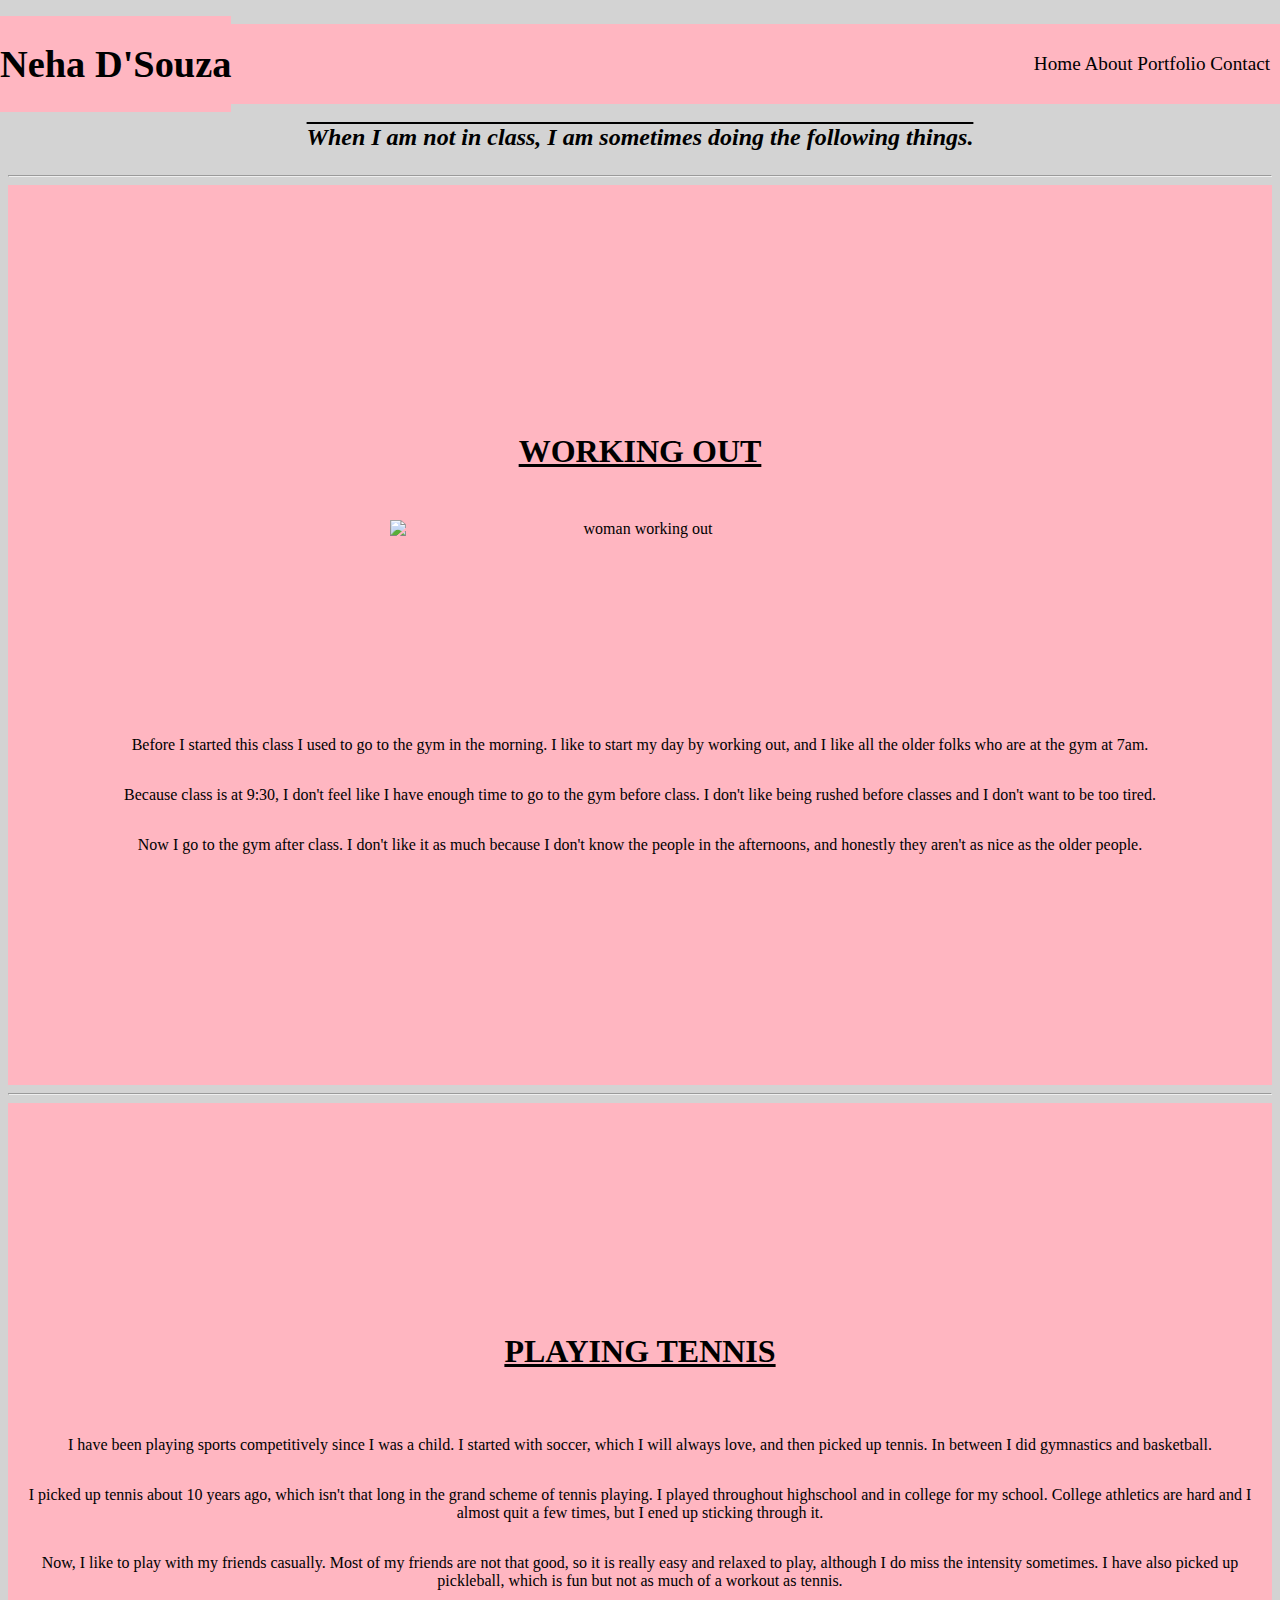
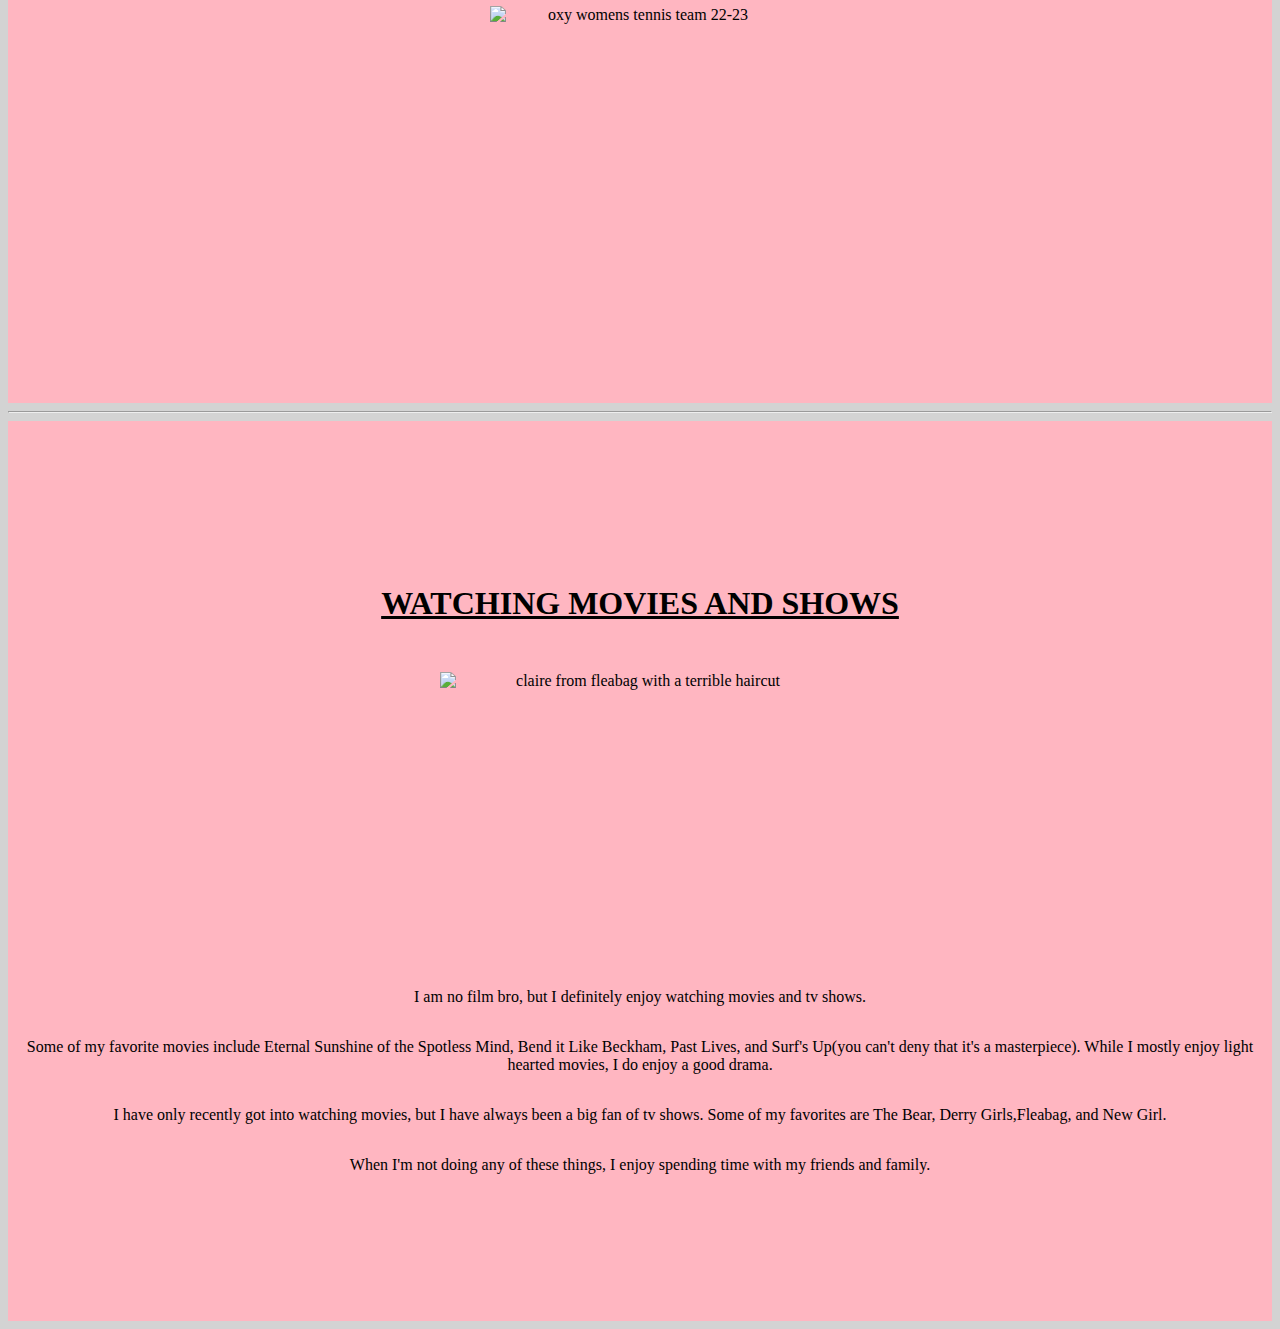
==== about.html @ cc8bde3f "inital commit with contact in header" ====
<!DOCTYPE html>
<html lang="en">
<head>
<link rel="stylesheet" href="style.css"/>
<script src="javascript.js"></script>
  <title>About</title>
</head>
<body>
  <nav class="port-heading">
    <div>
      <h1 id="name">Neha D'Souza</h1>
    </div>
    <div class="heading">
        <a href="index.html">Home</a>
        <a href="about.html">About</a>
        <a href="portfolio.html">Portfolio</a>
        <a href="contact.html">Contact</a>

    </div>
  </nav>

  <h3 id="top-about">When I am not in class, I am sometimes doing the following things.</h3>
<hr>
<div class="gym">
  <h3>Working Out</h3> 
  <img src="https://chiropractic.ca/wp-content/uploads/2020/02/chiropractic-blog-banner-working-out-1024x480.jpg.webp" alt="woman working out" width="500" height="200"/>
  <p>Before I started this class I used to go to the gym in the morning. I like to start my day by working out, and I like all the older folks who are at the gym at 7am.</p>
<p>
  Because class is at 9:30, I don't feel like I have enough time to go to the gym before class. I don't like being rushed before classes and I don't want to be too tired. 
</p>
<p>
  Now I go to the gym after class. I don't like it as much because I don't know the people in the afternoons, and honestly they aren't as nice as the older people. 
</p>
</div>
<hr>
<div class="tennis">
  <h3>Playing Tennis</h3>
  <p>I have been playing sports competitively since I was a child. I started with soccer, which I will always love, and then picked up tennis. In between I did gymnastics and basketball.</p>
  <p>I picked up tennis about 10 years ago, which isn't that long in the grand scheme of tennis playing. I played throughout highschool and in college for my school. College athletics are hard and I almost quit a few times, but I ened up sticking through it. </p>
  <p>Now, I like to play with my friends casually. Most of my friends are not that good, so it is really easy and relaxed to play, although I do miss the intensity sometimes. I have also picked up pickleball, which is fun but not as much of a workout as tennis.</p>
  <img src="https://dxbhsrqyrr690.cloudfront.net/sidearm.nextgen.sites/oxyathletics.com/images/2023/3/20/DSC_5342.JPG" alt="oxy womens tennis team 22-23" width="300" height="200"/>
</div>
<hr>
<div class="tv">
  <h3>Watching Movies and Shows</h3>
  <img src="https://imgix.bustle.com/uploads/image/2020/2/26/72361e46-946d-4ad6-a28f-9f2e03733012-maxresdefault.jpg?w=614&fit=crop&crop=faces&auto=format%2Ccompress&q=50&dpr=2" alt="claire from fleabag with a terrible haircut" width="400" height="300"/>
  <p>I am no film bro, but I definitely enjoy watching movies and tv shows.</p>
  <p> Some of my favorite movies include Eternal Sunshine of the Spotless Mind, Bend it Like Beckham, Past Lives, and Surf's Up(you can't deny that it's a masterpiece). While I mostly enjoy light hearted movies, I do enjoy a good drama.</p>
  <p>I have only recently got into watching movies, but I have always been a big fan of tv shows. Some of my favorites are The Bear, Derry Girls,Fleabag, and New Girl. </p>
  <p> When I'm not doing any of these things, I enjoy spending time with my friends and family.</p>
</div>



</body>
</html>
---- style.css ----
body{
  background-color:lightgray;
}
.heading{
background-color: lightpink;
text-decoration: none; 
padding:10px;
margin:0px;
font-family:'Times New Roman', Times, serif;
}
nav{
  text-decoration: none;
  font-size:1.2rem; 
}
.port-heading{
  position: fixed;
  left:0;
  right:0;
  align-items: center;
  color:black;
  height: 80px;
  /* padding: 10px; */
  display: flex;
  justify-content: space-between;
  background-color: lightpink;
  margin-top:0;
}
nav a{
  text-decoration: none;
  color:black;
}
nav a:hover {
  text-decoration: underline;
}


div{
  background-color: lightpink;
  font-family:'Times New Roman', Times, serif;
}
/* all of the above is used on all pages */

.intro{
  text-align: center;
}
.intro h2{
  font-size: 2.3rem;
  margin:20px;
  padding-top:100px
}
.intro h4{
  padding-bottom: 5px;
}
.quotes{
  border: solid; height:398px;
  margin-top: -22px;
  padding: 20px;
  font-size: 2rem;
  font-style: italic;
}
/* end of index.html styling  */
/* start of about styling */

#top-about{
  font-size:1.5rem;
  text-align: center;
  text-decoration: overline;
 font-style: oblique;
 padding-top:100px
}

.gym{
  display:flex;
  flex-direction: column;
  align-items: center;
  text-align: center;
  height:100vh;
  justify-content: center;
}

.gym h3{
  margin-bottom:50px;
  font-size: 2rem;
  text-decoration:underline;
  text-transform: uppercase;
}
.gym img{
  max-width: 100%;
  height:auto;
 
}

.tennis{
  display:flex;
  flex-direction: column;
  align-items: center;
  text-align: center;
  height:100vh;
  justify-content: center;
}

.tennis h3{

    margin-bottom:50px;
    font-size: 2rem;
    text-decoration:underline;
    text-transform: uppercase;
  
}



.tennis img{
  max-width: 100%;
  height:auto;
 
}

.tv{
  display:flex;
  flex-direction: column;
  align-items: center;
  text-align: center;
  height:100vh;
  justify-content: center;
}

.tv h3{
  margin-bottom:50px;
  font-size: 2rem;
  text-decoration:underline;
  text-transform: uppercase;
}
.tv img{
  max-width: 100%;
  height:auto;
}
/* end of about.html */

h2{
padding-top:20px;
}

.projects{
  display:flex;
  flex-direction: column;
  align-items: center;
  text-align: center;
  /* height:100vh; */
  justify-content: center;
}

.projects h2{

    margin-bottom:20px;
    font-size: 1.5rem;
    text-decoration:underline;
    text-transform: uppercase;
  
}

#port-header{
  padding-top:100px;
}

.projects img{
  max-width: 100%;
  height:auto;
}
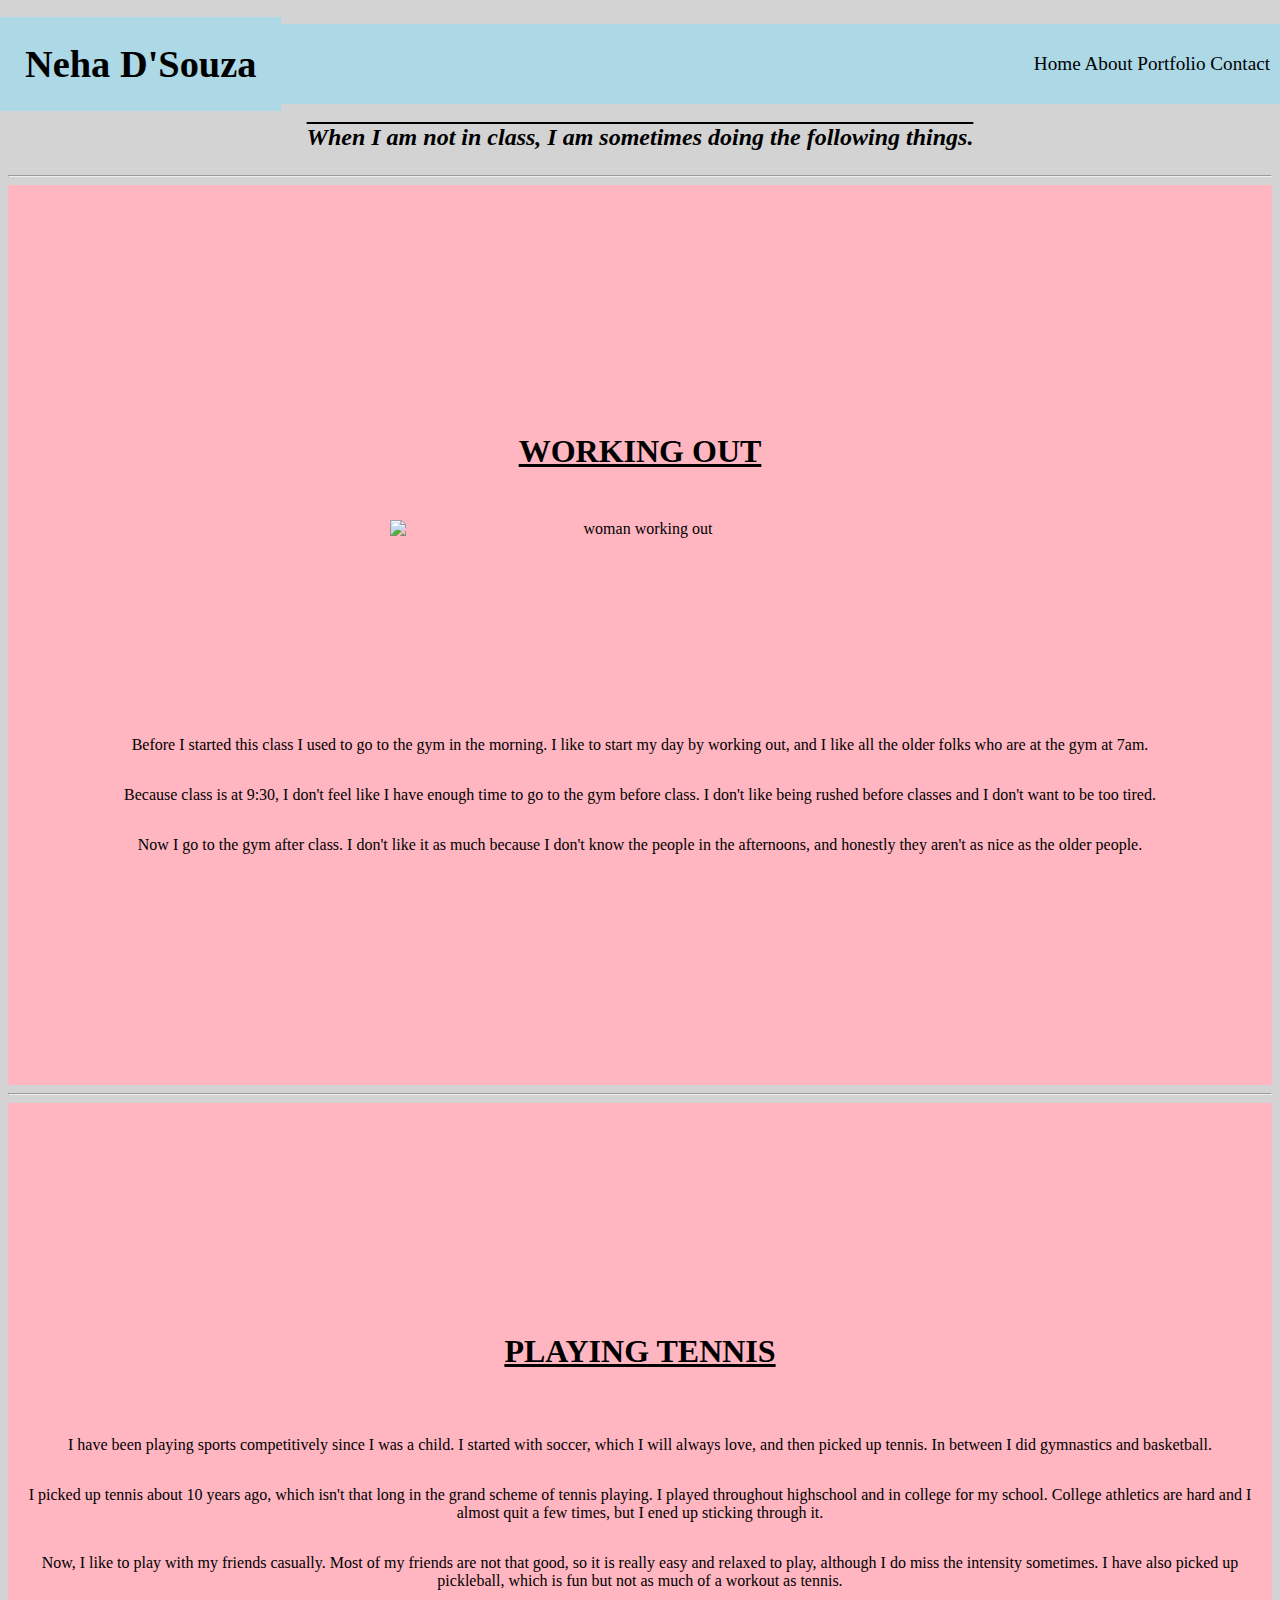
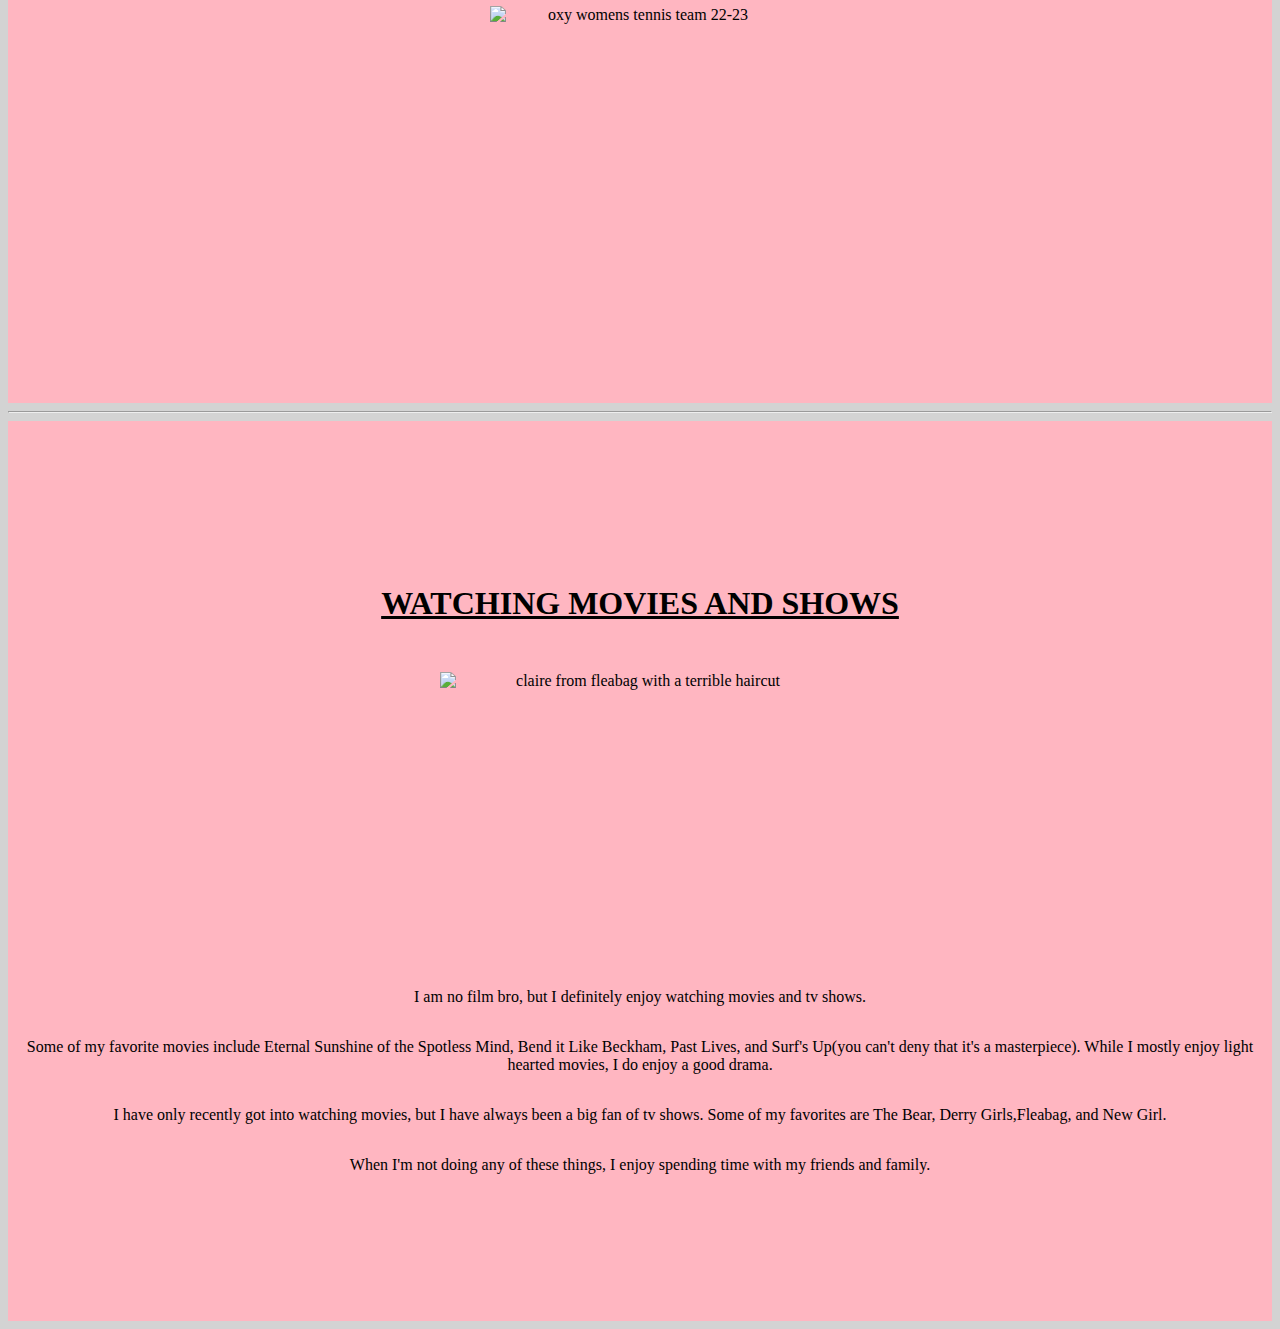
==== commit 654ee865: "updated header with different color" ====
--- a/about.html
+++ b/about.html
@@ -7,9 +7,9 @@
 </head>
 <body>
   <nav class="port-heading">
-    <div>
+   
       <h1 id="name">Neha D'Souza</h1>
-    </div>
+    
     <div class="heading">
         <a href="index.html">Home</a>
         <a href="about.html">About</a>
--- a/style.css
+++ b/style.css
@@ -2,9 +2,10 @@
 
 body{
   background-color:lightgray;
+ 
 }
 .heading{
-background-color: lightpink;
+background-color: lightblue;
 text-decoration: none; 
 padding:10px;
 margin:0px;
@@ -24,17 +25,24 @@
   /* padding: 10px; */
   display: flex;
   justify-content: space-between;
-  background-color: lightpink;
+  background-color: lightblue;
   margin-top:0;
 }
 nav a{
   text-decoration: none;
   color:black;
+  background-color: lightblue;
 }
 nav a:hover {
   text-decoration: underline;
 }
 
+#name{
+  background-color: lightblue;
+  padding:25px;
+
+
+}
 
 div{
   background-color: lightpink;
@@ -48,7 +56,7 @@
 .intro h2{
   font-size: 2.3rem;
   margin:20px;
-  padding-top:100px
+  padding-top:100px;
 }
 .intro h4{
   padding-bottom: 5px;
@@ -168,4 +176,65 @@
 .projects img{
   max-width: 100%;
   height:auto;
+}
+
+/* beginning of contact form and submission form */
+form{
+  display:flex;
+  /* use of flex */
+  flex-flow:column wrap;
+  justify-content: center;
+  row-gap: 10px;
+  align-items:flex-start;
+  background-color: lightpink;
+  padding:10px;
+  color:white !important;
+  color:black;
+  font-size: 1.2rem;
+  /* varying units */
+
+
+  }
+
+#contact-heading{
+text-align: center;
+background-color: lightpink;
+height:50px;
+margin:0;
+color:white !important;
+/* use of important (advanced selector) */
+
+
+}
+
+#email{
+  order: 2;
+}
+
+#name1{
+  order: 1;
+}
+
+.submit{
+  width: 50%;
+  height:200px;
+  margin-top:0%;
+  order: 4;
+  /* varying units */
+}
+
+#leaveme{
+  order: 3;
+  padding-top:5px;
+}
+
+#button{
+  order: 5;
+}
+/* dom ordering fort he order of the form (use of css rules) */
+
+#submission{
+  /* margin-top:100px; */
+  text-align: center;
+  justify-content: center;
 }